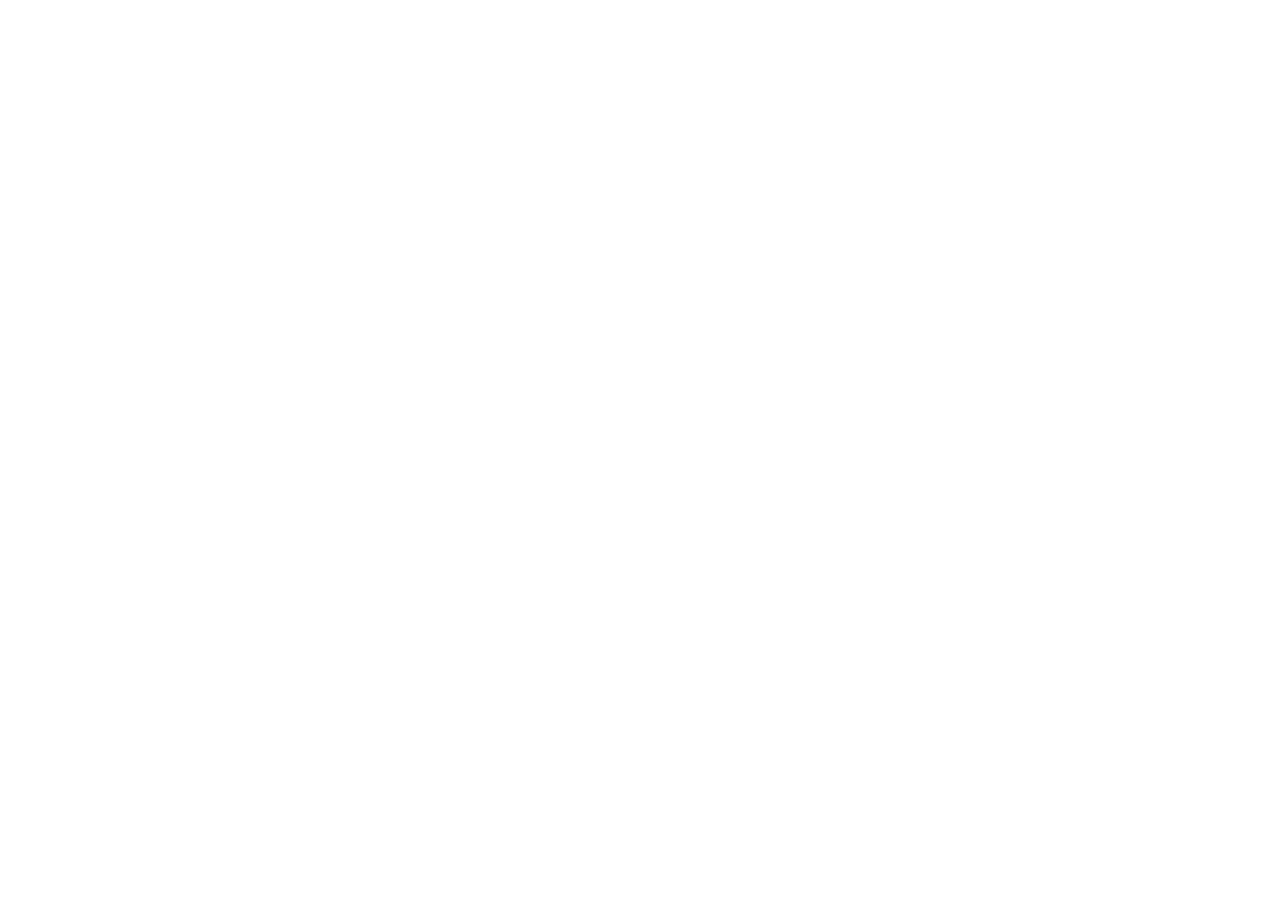
==== index.html @ 412eb67e "first commit" ====
<!DOCTYPE html>
<html lang="en">
<head>
    <meta charset="UTF-8">
    <meta name="viewport" content="width=device-width, initial-scale=1.0">
    <link rel="stylesheet" href="css/style.min.css">
    <title>Boilerpate</title>
</head>
<body>
    <div class="resolution"></div>

</body>
</html>
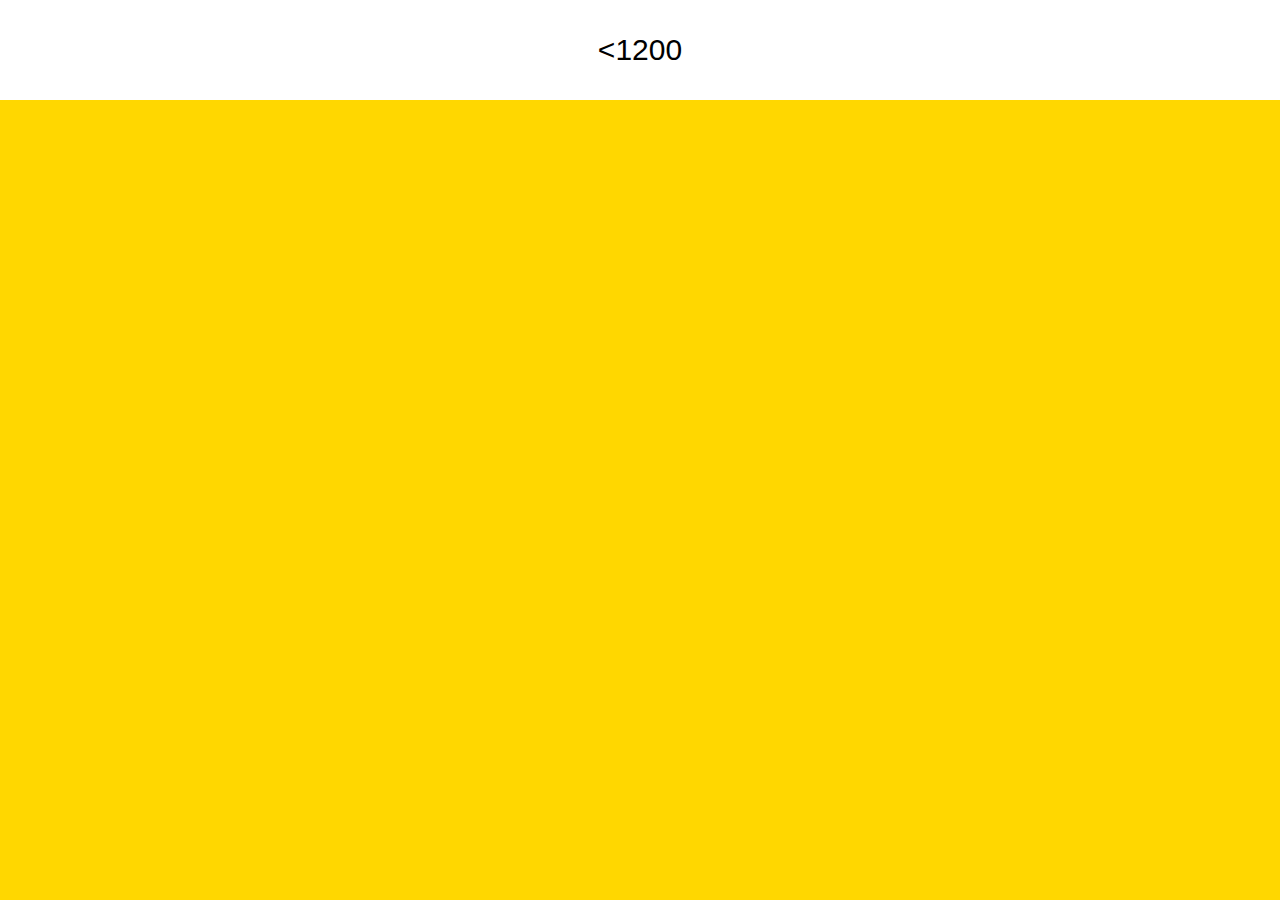
==== commit 1259979e: "title index" ====
--- a/index.html
+++ b/index.html
@@ -4,7 +4,7 @@
     <meta charset="UTF-8">
     <meta name="viewport" content="width=device-width, initial-scale=1.0">
     <link rel="stylesheet" href="css/style.min.css">
-    <title>Boilerpate</title>
+    <title>Boilerplate</title>
 </head>
 <body>
     <div class="resolution"></div>
--- a/css/style.min.css
+++ b/css/style.min.css
@@ -0,0 +1 @@
+body{background-color:#6495ed;margin:0}.resolution{width:100%;height:100px;background-color:#fff;justify-content:center;display:flex;align-items:center;font-size:30px;font-family:Arial}.resolution::after{content:"576<"}@media(min-width: 576px){body{background-color:#deb887}.resolution::after{content:"<576"}}@media(min-width: 768px){body{background-color:#d2691e}.resolution::after{content:"<768"}}@media(min-width: 992px){body{background-color:#8fbc8f}.resolution::after{content:"<992"}}@media(min-width: 1200px){body{background-color:gold}.resolution::after{content:"<1200"}}@media(min-width: 1400px){body{background-color:hotpink}.resolution::after{content:"<1400"}}/*# sourceMappingURL=style.min.css.map */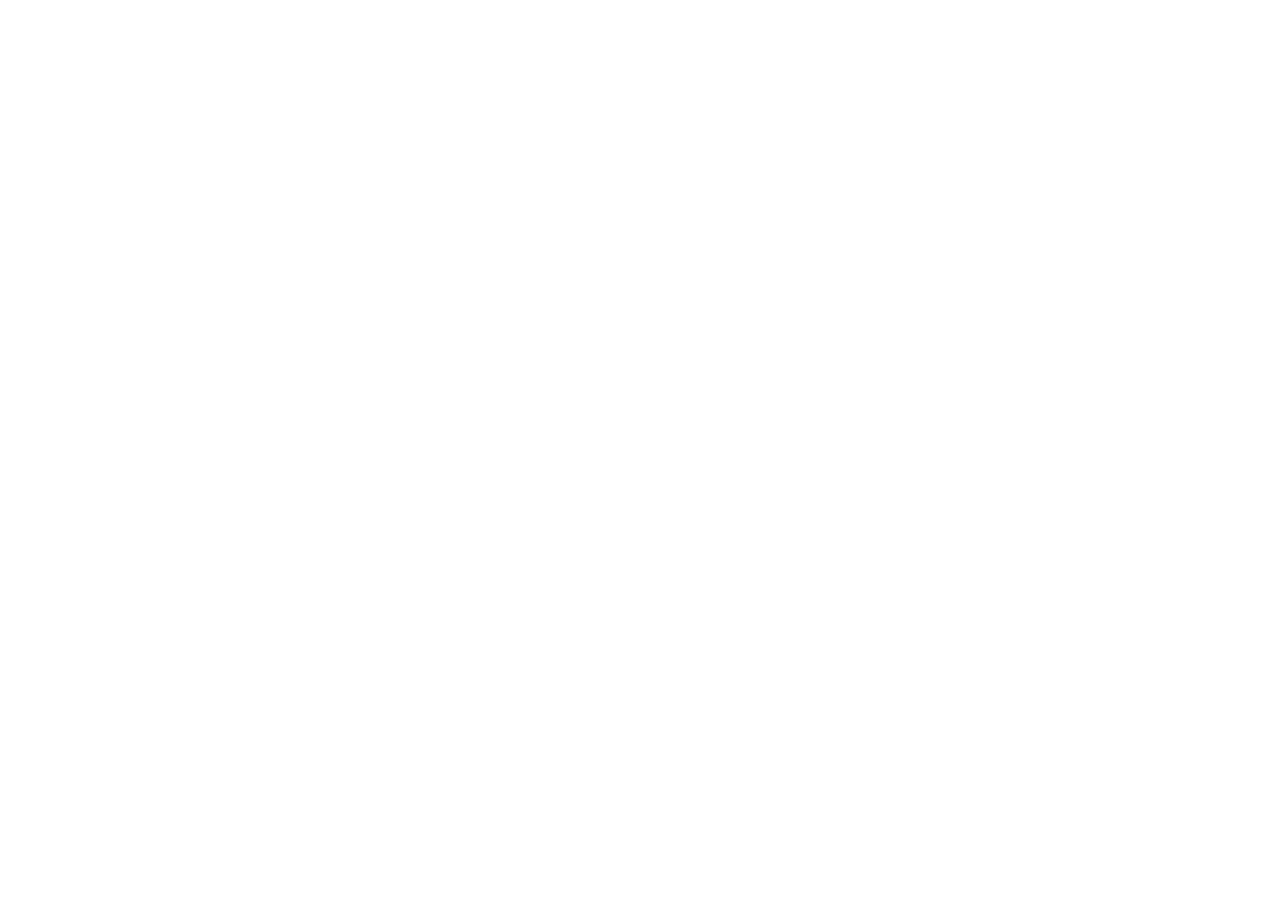
==== commit a6730c2c: "langue index" ====
--- a/index.html
+++ b/index.html
@@ -1,5 +1,5 @@
 <!DOCTYPE html>
-<html lang="en">
+<html lang="fr">
 <head>
     <meta charset="UTF-8">
     <meta name="viewport" content="width=device-width, initial-scale=1.0">
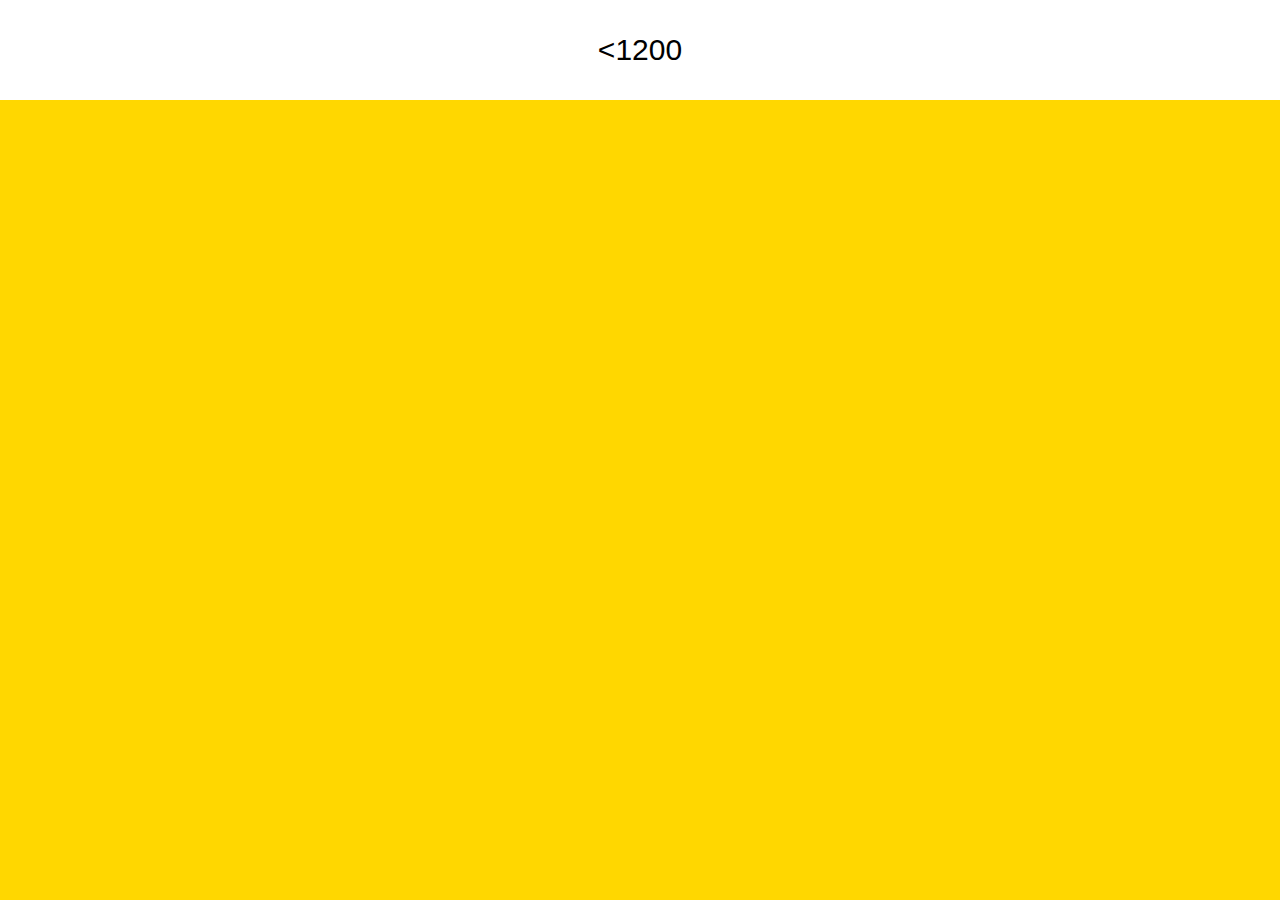
==== commit 95790645: "change" ====
--- a/index.html
+++ b/index.html
@@ -9,5 +9,7 @@
 <body>
     <div class="resolution"></div>
 
+    <script src="js/code.jquery.com_jquery-3.7.1.min.js"></script>
+    <script src="js/script.js"></script>
 </body>
 </html>--- a/css/style.min.css
+++ b/css/style.min.css
@@ -0,0 +1 @@
+body{background-color:#6495ed;margin:0}.resolution{width:100%;height:100px;background-color:#fff;justify-content:center;display:flex;align-items:center;font-size:30px;font-family:Arial}.resolution::after{content:"576<"}@media(min-width: 576px){body{background-color:#deb887}.resolution::after{content:"<576"}}@media(min-width: 768px){body{background-color:#d2691e}.resolution::after{content:"<768"}}@media(min-width: 992px){body{background-color:#8fbc8f}.resolution::after{content:"<992"}}@media(min-width: 1200px){body{background-color:gold}.resolution::after{content:"<1200"}}@media(min-width: 1400px){body{background-color:hotpink}.resolution::after{content:"<1400"}}.section-articles{background-color:#fff}.section-articles .articles{padding:100px;background-color:beige}.section-articles .articles .filtres{width:20%;display:flex;flex-direction:row;justify-content:space-around;margin:50px 10px}.section-articles .articles .filtres a{color:brown;text-decoration:none;font-size:22px}.section-articles .articles .filtres a.current{text-decoration:overline;font-weight:bold}.section-articles .articles .filtres h2{margin:0}.section-articles .articles h1{text-align:center;margin:0 0 30px 0}.section-articles .articles .mesarticles{display:flex;gap:120px;flex-wrap:wrap;justify-content:center}.section-articles .articles .mesarticles article{box-sizing:border-box;width:calc(25% - 120px);aspect-ratio:1/1}.section-articles .articles .mesarticles article.web{border:15px #000 groove}.section-articles .articles .mesarticles article.troisd{border:#ff0 15px groove}.section-articles .articles .mesarticles article.edition{border:15px groove #deb887}.section-articles .articles .mesarticles article h2{text-align:center}.section-articles .articles .mesarticles article img{width:100%;-o-object-fit:cover;object-fit:cover}/*# sourceMappingURL=style.min.css.map */